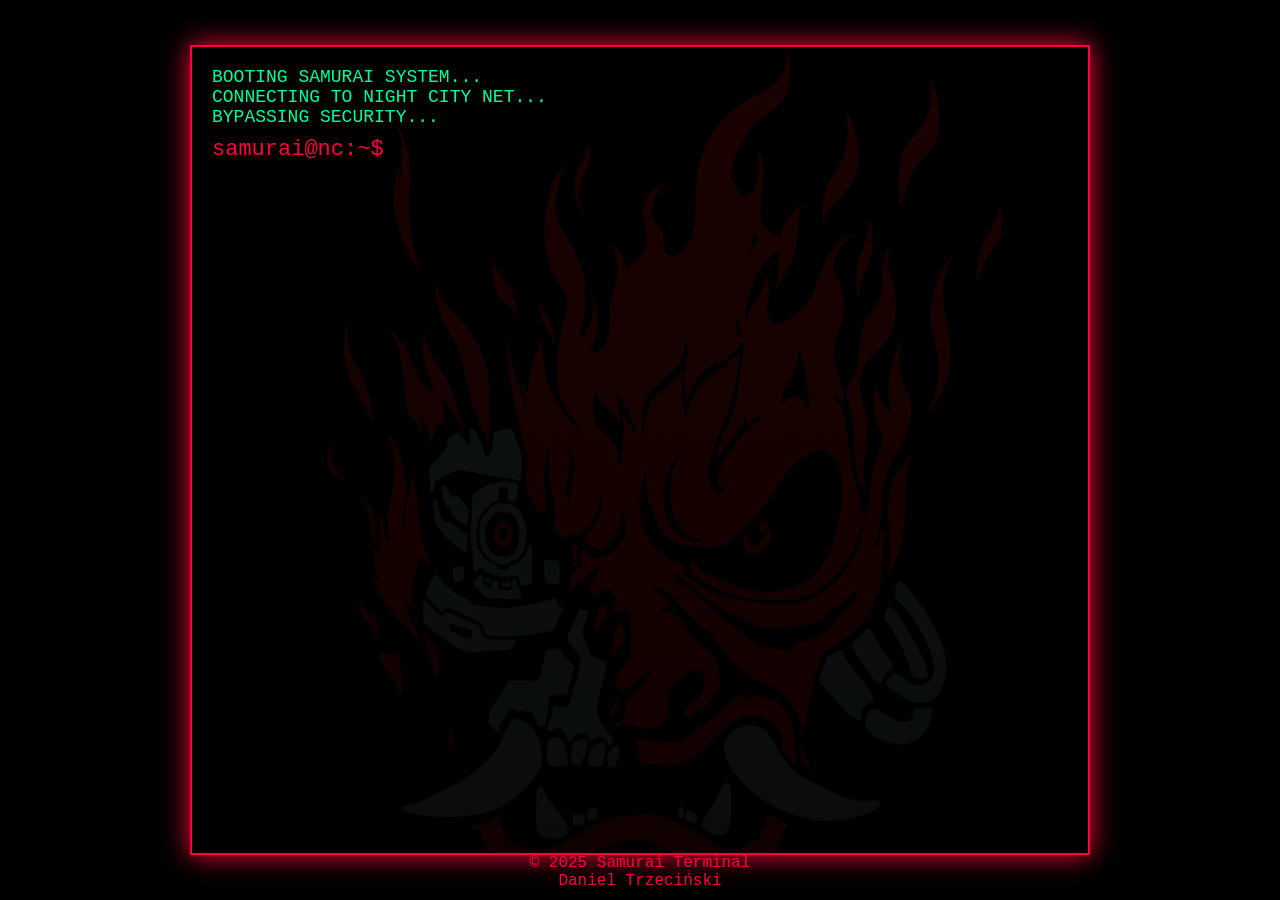
==== index.html @ 12879c3a "Fix formatting issues in index.html" ====
<!DOCTYPE html>
<html lang="pl">
<head>
    <meta charset="UTF-8">
    <title>SAMURAI TERMINAL</title>
    <link rel="stylesheet" href="style.css">
</head>
<body>

<div id="terminal">
    <div id="output"></div>
    <div class="input-line">
        <span class="prompt">samurai@nc:~$</span>
        <input type="text" id="input" autofocus>
    </div>
     <div id="footer">© 2025 Samurai Terminal<br>Daniel Trzeciński</div>
</div>

<script src="app.js"></script>
</body>
</html
---- style.css ----
* {
    box-sizing: border-box;
    font-family: 'Courier New', monospace;
}

body {
    margin: 0;
    height: 100vh;
    background: black;
    display: flex;
    justify-content: center;
    align-items: center;
}

#terminal {
    width: 90%;
    max-width: 900px;
    height: 90vh;
    padding: 20px;
    color: #00ff9c;
    background:
        linear-gradient(rgba(0,0,0,0.85), rgba(0,0,0,0.95)),
        url("samurai.png") center center no-repeat;
    background-size: 2600px  1680px;
    background-position: center -250px;
    border: 2px solid #ff003c;
    box-shadow: 0 0 25px #ff003c;
    overflow-y: auto;
    font-size:18px ;
}

#output {
    white-space: pre-wrap;
    margin-bottom: 10px;
}

.input-line {
    display: flex;
    align-items: center;
    font-size:22px; 
}

.prompt {
    margin-right: 8px;
    color: #ff003c;
}

input {
    background: transparent;
    border: none;
    outline: none;
    color: #00ff9c;
    width: 100%;
    font-size: 16px;
}

/* Glitch bonus */
.glitch {
    animation: glitch 0.15s infinite;
}

@keyframes glitch {
    0% { text-shadow: 2px 0 red; }
    50% { text-shadow: -2px 0 cyan; }
    100% { text-shadow: 2px 0 red; }
}

#footer {
    position: absolute;
    bottom: 10px;  /* odległość od dołu terminala */
    left: 0;
    width: 100%;
    text-align: center;
    font-size: 16px;
    color: #ff003c;
}
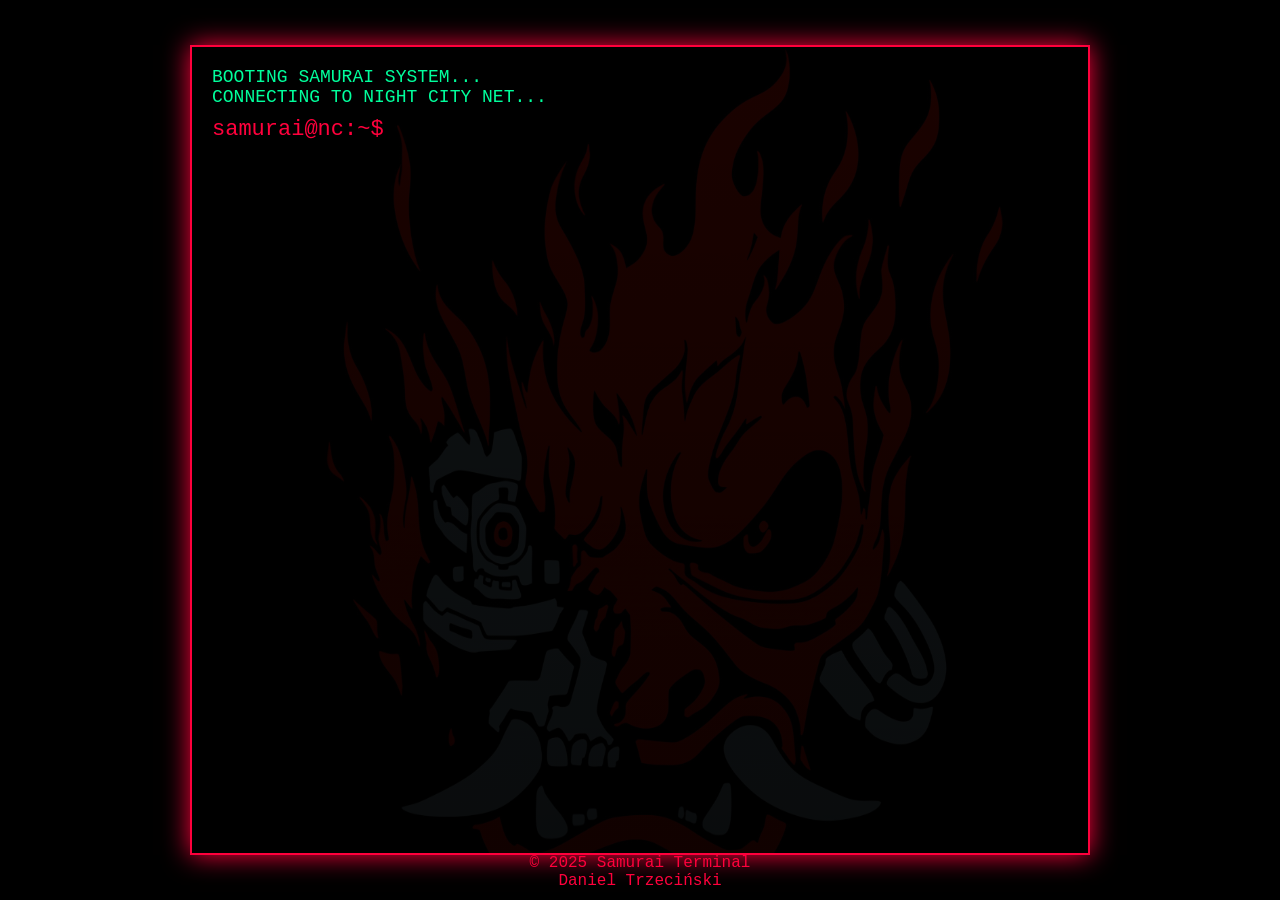
==== commit c28ccd44: "Fix formatting issues in index.html" ====
--- a/index.html
+++ b/index.html
@@ -1,3 +1,4 @@
+
 
 
 
